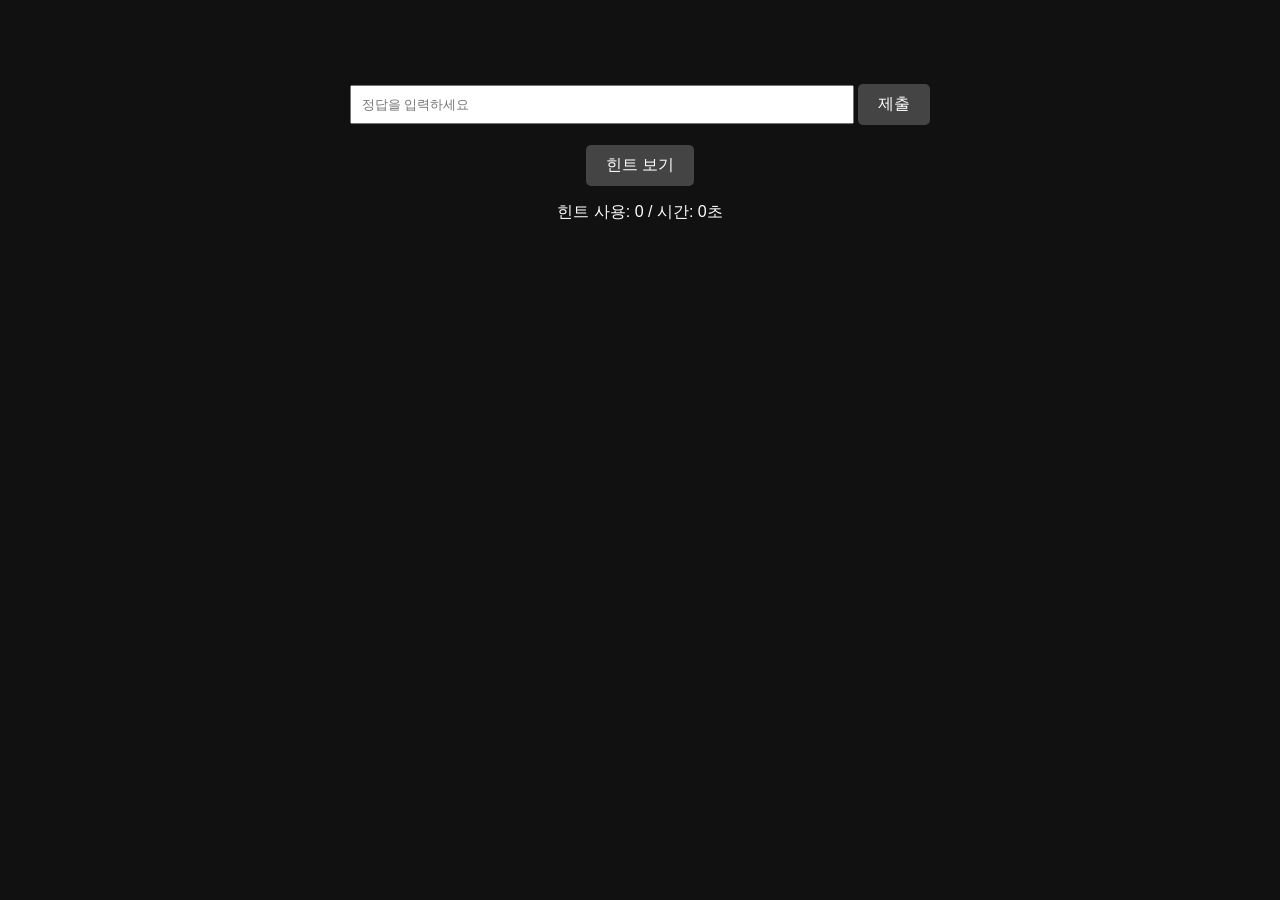
==== trpg-labyrinth/game.html @ 1308b9e8 "V1" ====
<!DOCTYPE html>
<html lang="ko">
<head>
  <meta charset="UTF-8" />
  <meta name="viewport" content="width=device-width, initial-scale=1.0"/>
  <title>[길드설연]미궁 속으로</title>
  <link rel="stylesheet" href="assets/css/style.css"/>
</head>
<body>
  <div class="container">
    <p id="question-text"></p>
    <input type="text" id="answer-input" placeholder="정답을 입력하세요"/>
    <button onclick="submitAnswer()">제출</button>
    <button onclick="showHint()">힌트 보기</button>
    <p id="hint"></p>
    <p>힌트 사용: <span id="hint-count">0</span> / 시간: <span id="timer">0</span>초</p>
  </div>
  <script src="js/scene.js"></script>
</body>
</html>
---- trpg-labyrinth/assets/css/style.css ----
body {
  font-family: 'Pretendard', sans-serif;
  background-color: #111;
  color: #fff;
  text-align: center;
  padding: 40px;
}
.container {
  max-width: 600px;
  margin: auto;
}
button {
  margin-top: 20px;
  padding: 10px 20px;
  font-size: 16px;
  background-color: #444;
  color: white;
  border: none;
  border-radius: 5px;
}
input {
  padding: 10px;
  width: 80%;
  margin-top: 20px;
}
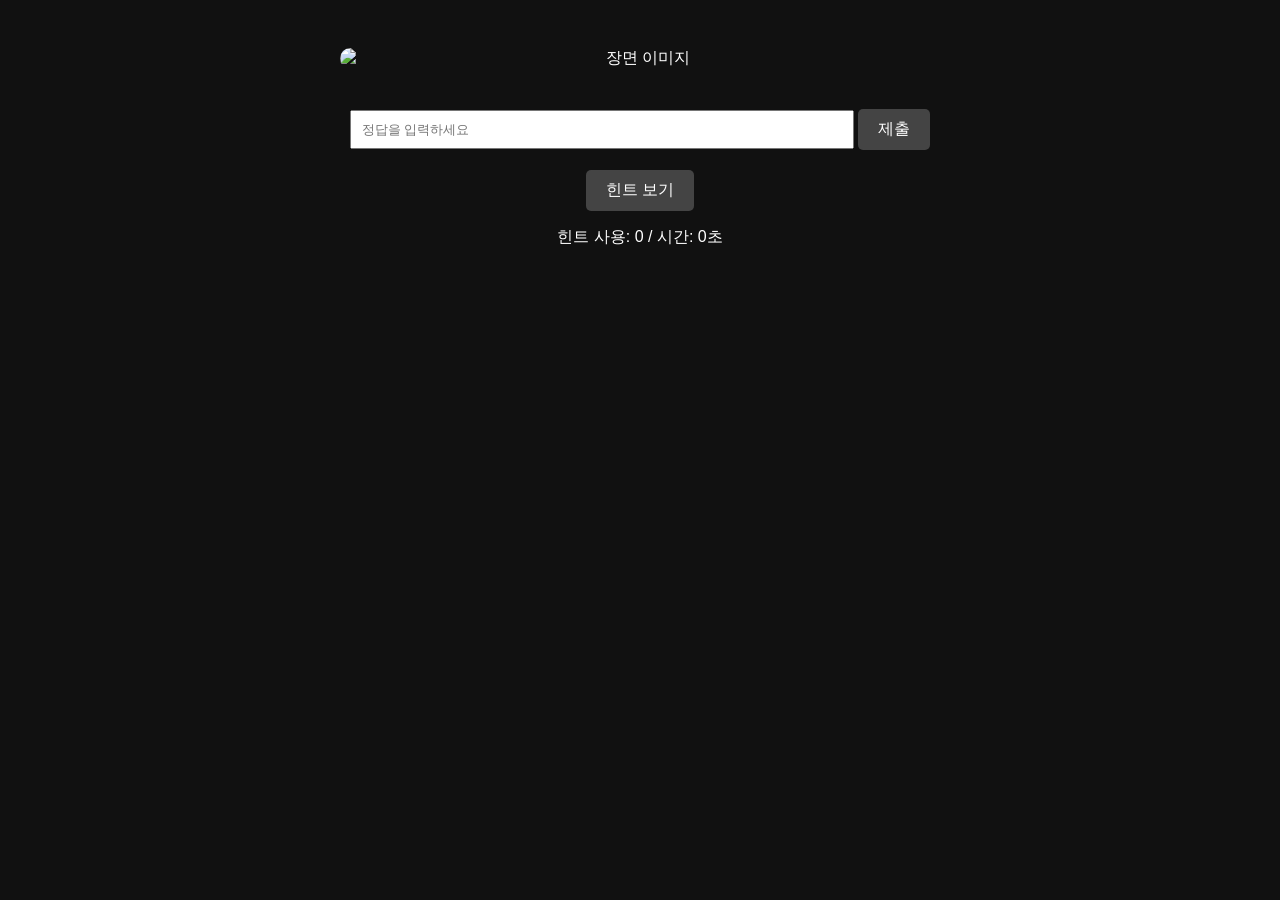
==== commit fc6e29be: "V4" ====
--- a/trpg-labyrinth/game.html
+++ b/trpg-labyrinth/game.html
@@ -8,6 +8,7 @@
 </head>
 <body>
   <div class="container">
+	<img id="scene-image" src="" alt="장면 이미지"/>
     <p id="question-text"></p>
     <input type="text" id="answer-input" placeholder="정답을 입력하세요"/>
     <button onclick="submitAnswer()">제출</button>
--- a/trpg-labyrinth/assets/css/style.css
+++ b/trpg-labyrinth/assets/css/style.css
@@ -1,25 +1,31 @@
-body {
-  font-family: 'Pretendard', sans-serif;
-  background-color: #111;
-  color: #fff;
-  text-align: center;
-  padding: 40px;
-}
-.container {
-  max-width: 600px;
-  margin: auto;
-}
-button {
-  margin-top: 20px;
-  padding: 10px 20px;
-  font-size: 16px;
-  background-color: #444;
-  color: white;
-  border: none;
-  border-radius: 5px;
-}
-input {
-  padding: 10px;
-  width: 80%;
-  margin-top: 20px;
+body {
+  font-family: 'Pretendard', sans-serif;
+  background-color: #111;
+  color: #fff;
+  text-align: center;
+  padding: 40px;
+}
+.container {
+  max-width: 600px;
+  margin: auto;
+}
+button {
+  margin-top: 20px;
+  padding: 10px 20px;
+  font-size: 16px;
+  background-color: #444;
+  color: white;
+  border: none;
+  border-radius: 5px;
+}
+input {
+  padding: 10px;
+  width: 80%;
+  margin-top: 20px;
+}
+#scene-image {
+  max-width: 100%;
+  height: auto;
+  margin-bottom: 20px;
+  border-radius: 12px;
 }
